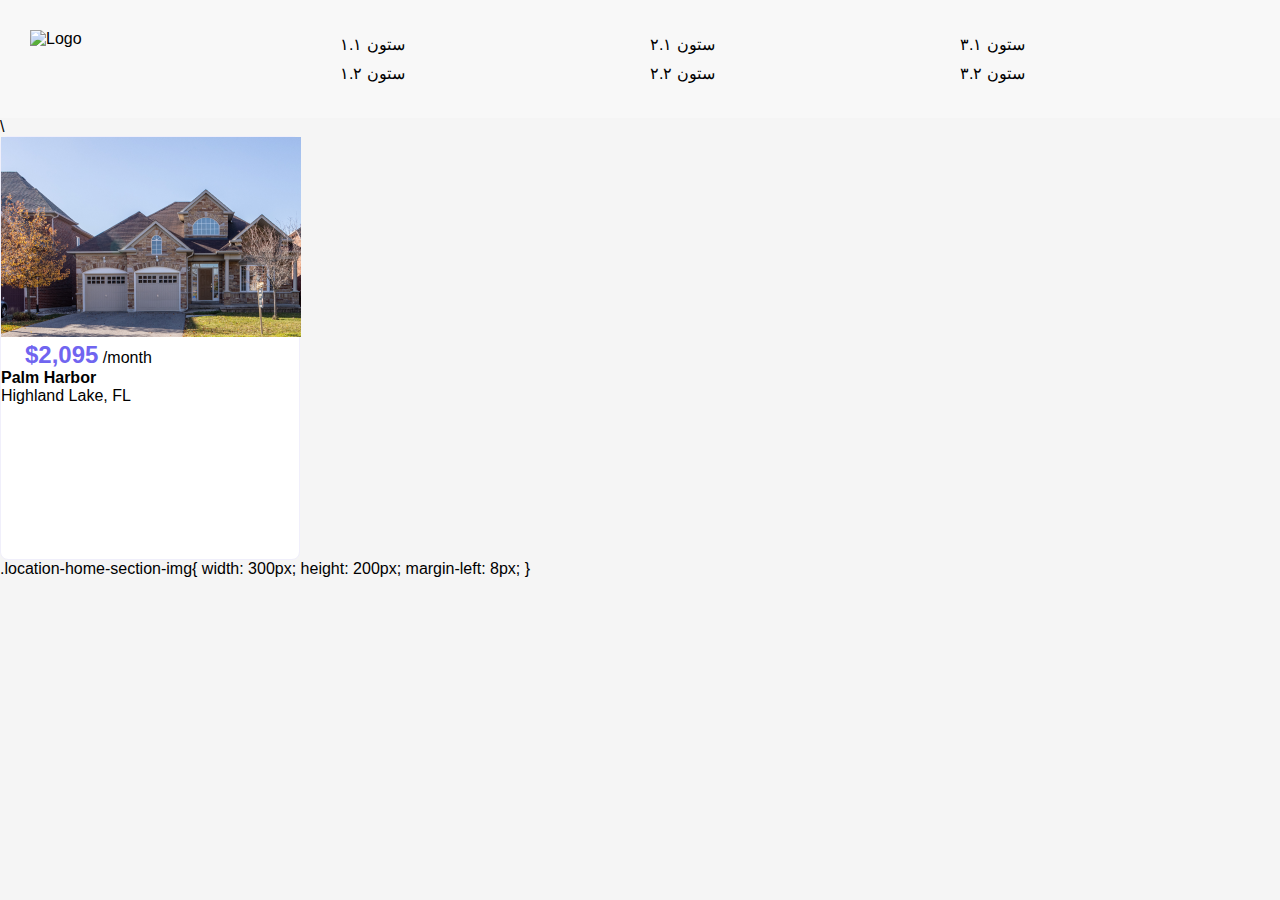
==== footer.html @ c903487c "creat mobile site without footer" ====
<!DOCTYPE html>
<html lang="en">
  <head>
    <meta charset="UTF-8" />
    <meta name="viewport" content="width=device-width, initial-scale=1.0" />
    <title>Document</title>
    <link rel="stylesheet" href="./assest/css/style.css" />
    <style>
        footer {
  background-color: #f8f8f8;
  padding: 20px;
}

.footer-container {
  display: flex;
  flex-wrap: wrap;
  justify-content: space-between;
}

.footer-column {
  flex: 1;
  padding: 10px;
}

.logo-column {
  flex: 1;
}

.sub-column {
  padding: 5px 0;
}

/* برای نمایش دسکتاپ */
@media (min-width: 768px) {
  .footer-column {
    display: flex;
    flex-direction: column;
  }
  .sub-column {
    flex: 1;
  }
}

/* برای نمایش موبایل */
@media (max-width: 768px) {
  .footer-container {
    display: grid;
    grid-template-columns: repeat(3, 1fr);
    grid-gap: 10px;
  }

  .footer-column {
    grid-column: span 1;
  }
}

    </style>
  </head>
  <body>
    <!-- <footer>
      <div class="footer-section">
        <div class="logo">
          <img src="./assest/img/logo-mobile.png" alt="logo" />
          <p class="text-logo">Estatery</p>
        </div>
        <div class="detail-about-home">
          <div class="sell-buy-home-section">
            <div>21</div>
            <div>21</div>
          </div>
          <div>
            <div>22</div>
            <div>22</div>
          </div>
          <div>
            <div>22</div>
            <div>22</div>
          </div>
        </div>
      </div>
      <div class="last-of-part-footer">
        <p>©2021 Estatery. All rights reserved</p>
        <div class="social-media">
          <img class="social-media-logo" src="./assest/img/facebook.png" alt="facebook" />
          <img class="social-media-logo" src="./assest/img/instagram 1.png" alt="instagram" />
          <img class="social-media-logo" src="./assest/img/twitter 1.png" alt="twitter" />
          <img class="social-media-logo"
            src="./assest/img/linkedin 1.png"
            alt=linkedin"
          />
        </div>
      </div>
    </footer> -->
    <footer>
        <div class="footer-container">
          <div class="footer-column logo-column">
            <img src="logo.png" alt="Logo" />
          </div>
          <div class="footer-column">
            <div class="sub-column">ستون ۱.۱</div>
            <div class="sub-column">ستون ۱.۲</div>
          </div>
          <div class="footer-column">
            <div class="sub-column">ستون ۲.۱</div>
            <div class="sub-column">ستون ۲.۲</div>
          </div>
          <div class="footer-column">
            <div class="sub-column">ستون ۳.۱</div>
            <div class="sub-column">ستون ۳.۲</div>
          </div>
        </div>
      </footer>
      

</body>
</html>
\




<div class="box-search-location">
  <span>
    <span>Location</span>
    <span>Barcelona, Spain</span>
  </span>
  <span>|</span>
  <span>
    <span>When</span>
    <span>Select Move-in Date <img src="./assest/img/calender.png" alt=""></span>
  </span>
</div>



<div class="location-home-section">
  <img class="location-home-section-img" src="./assest/img/rent-home-1.png" alt="" />
  <div class="detail-home">
    <span class="price">
      <span>$2,095</span>
      <span>/month</span>
    </span>
    <h4>Palm Harbor</h4>
    <p>Highland Lake, FL</p>
    <div>
      <span> </span>
    </div>
  </div>
</div>

.location-home-section-img{
  width: 300px;
  height: 200px;
  margin-left: 8px;
}
---- assest/css/style.css ----
*, *::after, *::before {
    padding: 0;
    margin: 0;
    list-style: none;
    box-sizing: border-box;
}

:root {
    --color-main:rgba(112, 101, 240, 1);
    --color-text:rgba(0, 9, 41, 1);
    --color-content: rgba(255, 255, 255, 0.4);
    --color-body: #F5F5F5;
    --color-text-btn: rgba(255, 255, 255, 1);
    --color-border: 2px solid rgba(224, 222, 247, 1);
    --color-search: #6C727F;
    --color-line: rgba(224, 222, 247, 1);
    --color-new-home: rgba(16, 10, 85, 1);
    --color-main-content: rgba(247, 247, 253, 1);
    --border-div: 1.5px solid rgba(240, 239, 251, 1);


}

html {
    font-size: 100%;
}

body {
    background-color: var(--color-body);
    font-family: "PlusJakartaSans", sans-serif;    /* overflow-x: hidden; */
    
}


.logo {
    display: flex;
    flex-direction: row;
    align-items: center;
    padding: 1.6rem;
    gap:4px;
    
}

.text-logo {
    font-size: 1.25rem;
    font-weight: 700;
    color: var(--color-text);
}

.header-mobile {
    display: flex;
    justify-content: space-between;
    align-items: center;
    backdrop-filter: blur(80px);
    background: var(--color-content);
}


.line {
    width: 18px;
    height: 3px;
    background-color: var(--color-text);
    margin: 8px 0;
    margin-right: 24px;
}

/* header in desktop */

.header {
    display: none;
}
.login {
    display: flex;
    gap: 10px;
    flex-direction: row-reverse;
}

.btn-primary {
    width: 106px;
    height: 48px;
    background-color: var(--color-main);
    color: var(--color-text-btn);
    border-radius: 8px;
    border: none;
    font-weight: 700;
    font-size: 1rem;
    margin-right: 70px;
}
.btn-secend {
    width: 92px;
    font-weight: 700;
    font-size: 1rem;
    line-height: 24px;
    height: 48px;
    border: var(--color-border);
    border-radius: 8px;
}
.nav-list {
    display: flex;
    flex-direction: row;
    gap: 48px;    
}
.nav-list li>a {
    text-decoration: none;
    color: var(--color-text);
    font-size: 1rem;
}

.nav-list_children span {
    margin-right: 8px;
}


.main-image {
    display: none;
}
@media screen and (min-width: 768px) {
    .hamburger-line {
        display: none;
    }
   
    .header {
        display: flex;
        flex-direction: row-reverse;
        justify-content: space-between;
        align-items: center;
        gap: 182px;
        flex-wrap: nowrap;
        margin-left: 240px;
        backdrop-filter: blur(80px);
        flex-shrink: 0;
    
   }
   .main-image {
    display: block;
    width: 704px;
    height: 850px;
   }
}

/* main-content in mobile */

.main-content {
    display: flex;
    align-items: center;
    gap: 32px;
    flex-direction: column;
    /* justify-content: center; */
    padding-left: 16px;
    padding-right: 16px;
}

.main-content__heading {
    font-size: 2.5rem;
    text-align: center;
    color: var(--color-text);
    margin-top: 48px;
}

.main-content__text {
    font-size: 1.25rem;
    color: var(--color-text);
    line-height: 32px;
    text-align: center;
}

.box-searching {
    display: none ;
}

@media screen and (min-width:768px) {
    .main-box-header {
        display: flex;
        flex-direction: row-reverse;
        margin-left: 160px;
    }
    
    .main-content {
        display: flex;
        gap: 32px;
        flex-direction: column;
    }
    .main-content__heading {
          font-size: 4rem;
        width: 544px;
        height: 210px;
        text-align: left;
        margin-top: 72px;
    }
    .model-box {
        display: flex;
        flex-direction: column-reverse;
        position: absolute;

        

    }
    .box-searching {
        margin-bottom: 56px;
    }

}
/* box-search */

.box{    
    display: flex;
    flex-direction: column;
    align-items: center ;
    justify-content: center;
    width: 327px;
  }
  .model-box {
    display: flex;
    justify-content: center;
    align-items: center;
    flex-direction: column;
    /* margin-left: 60px; */

  }
  .box-model {
      display: flex;
      flex-direction: row;
      justify-content: center;
      margin: 48px 0 0 0;
      border-top-left-radius: 8px;
      border-bottom-right-radius: 8px;
      border-bottom: 3px solid var(--color-content);
      /* width: 375px; */

  }

  
  .box-model button {
      background-color: var(--color-text-btn);
      border: none;
      outline: none;
      cursor: pointer;
      padding: 14px 40px;
      font-size: 18px;
    }
  
  
  .box-selector {
      border-radius: 0px 0px 8px 8px;
      background-color: var(--color-text-btn);
      width: 340px;
      height: 80px;
      padding: 14px;
      display: flex;
      justify-content: center;
      align-items: center;
  
  
  }
  
  .box-selector input {
      border: none;
      background: none;
      margin-top: 0;
      font-size: 16px;
      padding-left: 2px;
      color: var(--color-search);
  
  }
  
  .img-box-selector {
      background-color: var(--color-main);
      border-radius: 8px;
      width: 48px;
      height: 48px;
      display: flex;
      justify-content: center;
      align-items: center;
      padding: 14px 0;
  }
  
  
  .boxlinks:hover, .boxlinks:focus {
      color: var(--color-main);
      border-bottom: 3px solid var(--color-main);
  }
  
  .box-model button:first-child {
      border-bottom: 3px solid var(--color-main);
      /* color: var(--color-main); */

  } 
  
  
  .statistics {
      display: flex;
      margin: 48px 0;    
  }
  
  .statistics-line {
      width: 3px;
      height: 64px;
      border: 1px solid var(--color-line);
      margin-left: 24px;
      margin-right: 24px;
  }
  
  .statistics-detail span:first-child {
      font-size: 32px;
      font-weight: 700;
      color: var(--color-main);
      /* margin-right: 80px; */
      margin-right: 46px;
  }
  
  .statistics-rent {
      color: var(--color-search);
      font-size: 16px;
  } 
  
  .statistics-properties {
      margin-left: 27px;
  }
  
  .main {
      background-color: var(--color-text-btn);
      padding: 20px;
      
  }
  
  
  .main-box {
      border: 1.5px solid var(--color-line);
      background-color: var(--color-main-content);
      box-shadow: 0px 4px 200px 0px rgba(232, 249, 247, 0.2);
      /* margin: 48px 24px; */
      border-radius: 8px;
      margin-bottom: 48px;
  }
  
  .main-text  {
      margin: 32px 19px 48px 32px;
  
  }
  .main-text h2{
      font-size: 32px;
      font-weight: 700;
      color: var(--color-new-home);
      margin-bottom: 1rem;
      margin-top: 2rem;
  }
  
  .main-text p{
      font-size: 16px;
      font-weight: 14px;
      color: var(--color-search);
      margin-bottom: 3rem;
  }
  
  
  .icon {
      width: 56px;
      height: 56px;
      margin-left: 2rem;
  }
  .box-img {
      overflow-x: hidden;
  }
  
  
  .box-img-home {
      height: 400px;
  
  }
  
  
  .main-detail {
      display: flex;
      gap: 24px;
      margin-bottom: 24px;
      
  }
  
  .rate-number {
      font-size: 1.5rem;
      font-weight: 700;
      line-height: 2.25rem;
      color: var(--color-text);
  }
  
  
  .rate-text {
      font-size: 0.6rem;
      font-weight: 400;
      text-align: center;
      line-height: 1.01rem;
      color: var(--color-search);
  }
  
  .box-search-location {
    display: none;
  }
  
  
  @media screen and (min-width:768px) {
    
    .main-content__text {
      text-align: left;  
      margin-top: 32px; 
     }
      .main-content__heading {
          font-size: 4rem;
          width: 544px;
          height: 210px;
          text-align: left;
          margin-top: 72px;
  
      }
      .statistics .statistics-detail{
        display: flex;
        flex-direction: column;
      }
      .box-search-location {
        width: 783px;
        height: 104px;
        position: relative;
        top: 702px;
        left: 160px;
        border-radius: 0px 8px 8px 8px;
        background: var(--color-body);
      }
    
  }
  
/* location part */

.location-home {
    height: 850px;
    display: flex;
    flex-direction: column;
}


.location-home__text {
    padding: 48px 24px;
    color: var(--color-text);
}

.location-home__text-heading {
    font-size: 2rem;
    line-height: 40px;
    font-weight: 700;
    margin-top: 48px;
    text-align: center;
}

.location-home__text-p {
    line-height: 25.6px;
    font-size: 16px;
    text-align: center;
    margin-top: 16px;
}

.location-home-sections {
    display: flex;
    overflow-x: auto;
    flex-direction: row;
    flex-wrap: nowrap;
    gap: 8px;
    border-radius: 8px;

}


.location-home-section {
    border-radius: 8px;
    border: var(--border-div);
    width: 300px;
    height: 424px;
    background-color: var(--color-text-btn);
    flex-shrink: 0;
    position: relative;
}

.popular-img {
    position: absolute;
    top: 11rem;
}

.price {
    margin: 16px  63px  4px 24px;
    position: relative;
    /* 8 top shod */
}

.month-price {
    color: var(--color-text)
}

.img-heart-border {
    display: flex;
    justify-content: center;
    align-items: center;
    width: 48px;
    height: 48px;
    position: absolute;
    left: 12rem;
    top: 4px;
    border-radius: 50%;
    border: 1.5px solid rgba(232, 230, 249, 1);
}

.img-heart {
    width: 24px;
    height: 24px;
  
}

.price span:first-child {
    font-size: 1.5rem;
    color: var(--color-main);
    font-weight: 800;
}

.price-title {
    font-size: 1.5rem;
    line-height: 36px;
    font-weight: 700;
    color: var(--color-text);
}

.price-text {
    color: var(--color-text);
    font-size: 1rem;
    font-weight: 400;
    line-height: 24px;
    margin-top: 8px;

}

.line-price {
    width: 252px;
    height: 0px;
    top: 356px;
    left: 32px;
    border: var(--border-div);
    margin: 16px 24px;
}
.icons-detail-home {
    margin: 16px 96px 32px 24px;
    display: flex;
    gap: 16px;
}

.icon-detail-home {
    width: 180px;
    display: flex;
    gap: 8px;
    height: 20px;
    
}
 .icon-detail-home span {
    font-size: 0.875rem;
    font-weight: 400;
    opacity: 70%;
    text-wrap: nowrap;
    color: var(--color-text);
 }

.icon-detail-home img {
    width: 20px;
    height: 20px;
}

.btn-browse {
    font-size: 1rem;
    align-items: center;
    line-height: 24px;
    background-color: var(--color-main);
    margin: 48px 24px;
    border: none;
    color: var(--color-text-btn);
    border-radius: 8px;
    padding: 16px 32px;
    text-wrap: nowrap;
    /* top: 716px;
    left: 24px;
    gap: 10px; */
}
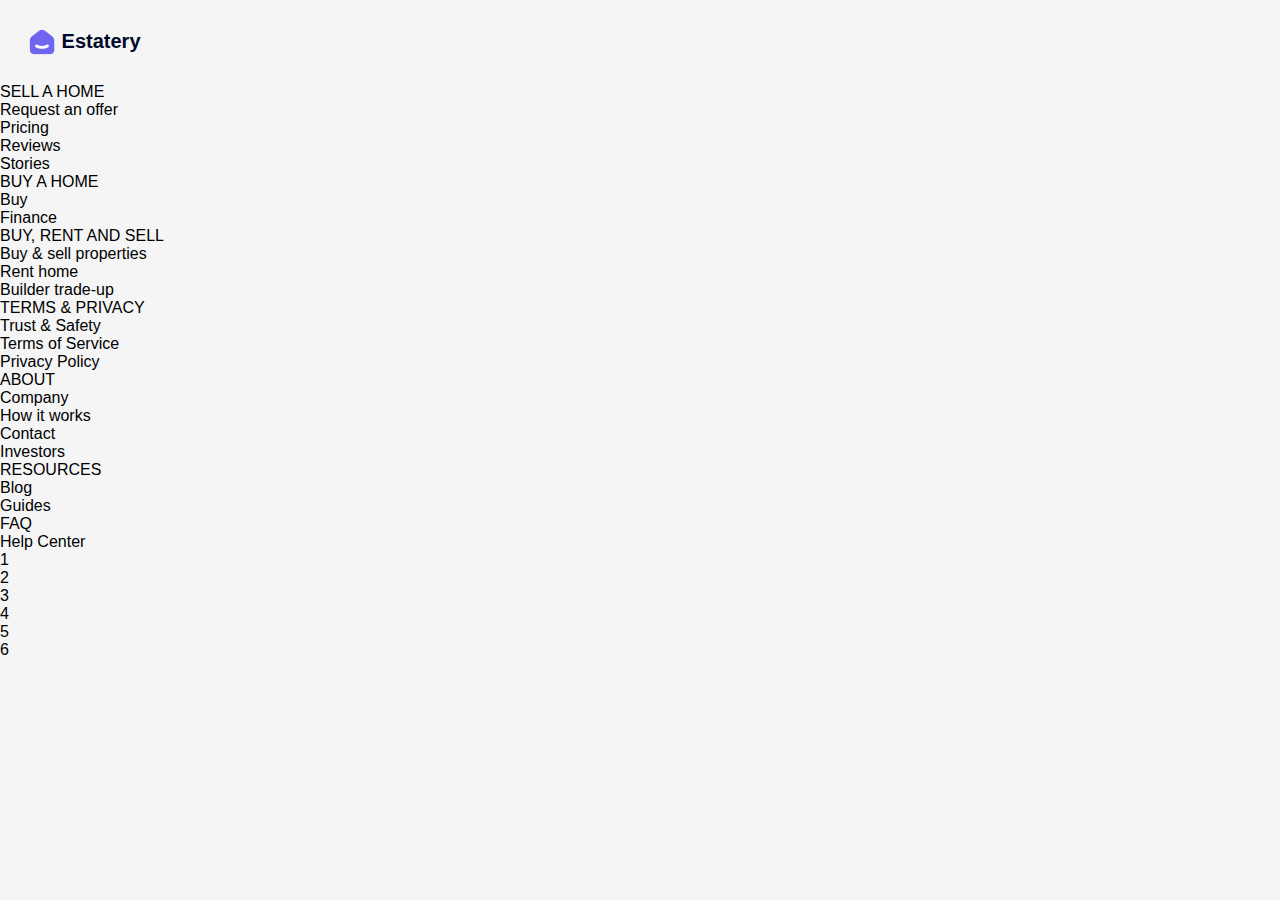
==== commit 06999a95: "creat Testimonials-contact" ====
--- a/footer.html
+++ b/footer.html
@@ -3,153 +3,70 @@
   <head>
     <meta charset="UTF-8" />
     <meta name="viewport" content="width=device-width, initial-scale=1.0" />
+    <link rel="stylesheet" href="./assest/css/style.css">
     <title>Document</title>
-    <link rel="stylesheet" href="./assest/css/style.css" />
-    <style>
-        footer {
-  background-color: #f8f8f8;
-  padding: 20px;
-}
-
-.footer-container {
-  display: flex;
-  flex-wrap: wrap;
-  justify-content: space-between;
-}
-
-.footer-column {
-  flex: 1;
-  padding: 10px;
-}
-
-.logo-column {
-  flex: 1;
-}
-
-.sub-column {
-  padding: 5px 0;
-}
-
-/* برای نمایش دسکتاپ */
-@media (min-width: 768px) {
-  .footer-column {
-    display: flex;
-    flex-direction: column;
-  }
-  .sub-column {
-    flex: 1;
-  }
-}
-
-/* برای نمایش موبایل */
-@media (max-width: 768px) {
-  .footer-container {
-    display: grid;
-    grid-template-columns: repeat(3, 1fr);
-    grid-gap: 10px;
-  }
-
-  .footer-column {
-    grid-column: span 1;
-  }
-}
-
-    </style>
   </head>
   <body>
-    <!-- <footer>
-      <div class="footer-section">
-        <div class="logo">
-          <img src="./assest/img/logo-mobile.png" alt="logo" />
-          <p class="text-logo">Estatery</p>
-        </div>
-        <div class="detail-about-home">
-          <div class="sell-buy-home-section">
-            <div>21</div>
-            <div>21</div>
+    <footer>
+      <div class="logo">
+        <img src="./assest/img/logo-mobile.png" alt="logo" />
+        <p class="text-logo">Estatery</p>
+      </div>
+    <div>
+        <div>
+            <p class="footer-item-title">SELL A HOME</p>
+            <ul class="footer-item-list">
+              <li>Request an offer</li>
+              <li>Pricing</li>
+              <li>Reviews</li>
+              <li>Stories</li>
+            </ul>
+            <p class="footer-item-title">BUY A HOME</p>
+            <ul class="footer-item-list">
+              <li>Buy</li>
+              <li>Finance</li>
+            </ul>
+            <p class="footer-item-title">BUY, RENT AND SELL</p>
+            <ul class="footer-item-list">
+              <li>Buy & sell properties</li>
+              <li>Rent home</li>
+              <li>Builder trade-up</li>
+            </ul>
           </div>
           <div>
-            <div>22</div>
-            <div>22</div>
+            <p class="footer-item-title">TERMS & PRIVACY</p>
+            <ul class="footer-item-list">
+              <li>Trust & Safety</li>
+              <li>Terms of Service</li>
+              <li>Privacy Policy</li>
+            </ul>
+    
+            <p class="footer-item-title">ABOUT</p>
+            <ul class="footer-item-list">
+              <li>Company</li>
+              <li>How it works</li>
+              <li>Contact</li>
+              <li>Investors</li>
+            </ul>
+         
+            <p class="footer-item-title">RESOURCES</p>
+            <ul class="footer-item-list">
+              <li>Blog</li>
+              <li>Guides</li>
+              <li>FAQ</li>
+              <li>Help Center</li>
+            </ul>
+    
           </div>
-          <div>
-            <div>22</div>
-            <div>22</div>
-          </div>
-        </div>
-      </div>
-      <div class="last-of-part-footer">
-        <p>©2021 Estatery. All rights reserved</p>
-        <div class="social-media">
-          <img class="social-media-logo" src="./assest/img/facebook.png" alt="facebook" />
-          <img class="social-media-logo" src="./assest/img/instagram 1.png" alt="instagram" />
-          <img class="social-media-logo" src="./assest/img/twitter 1.png" alt="twitter" />
-          <img class="social-media-logo"
-            src="./assest/img/linkedin 1.png"
-            alt=linkedin"
-          />
-        </div>
-      </div>
-    </footer> -->
-    <footer>
-        <div class="footer-container">
-          <div class="footer-column logo-column">
-            <img src="logo.png" alt="Logo" />
-          </div>
-          <div class="footer-column">
-            <div class="sub-column">ستون ۱.۱</div>
-            <div class="sub-column">ستون ۱.۲</div>
-          </div>
-          <div class="footer-column">
-            <div class="sub-column">ستون ۲.۱</div>
-            <div class="sub-column">ستون ۲.۲</div>
-          </div>
-          <div class="footer-column">
-            <div class="sub-column">ستون ۳.۱</div>
-            <div class="sub-column">ستون ۳.۲</div>
-          </div>
-        </div>
-      </footer>
-      
-
-</body>
+    </div>
+    </footer>
+  </body>
 </html>
-\
 
 
-
-
-<div class="box-search-location">
-  <span>
-    <span>Location</span>
-    <span>Barcelona, Spain</span>
-  </span>
-  <span>|</span>
-  <span>
-    <span>When</span>
-    <span>Select Move-in Date <img src="./assest/img/calender.png" alt=""></span>
-  </span>
-</div>
-
-
-
-<div class="location-home-section">
-  <img class="location-home-section-img" src="./assest/img/rent-home-1.png" alt="" />
-  <div class="detail-home">
-    <span class="price">
-      <span>$2,095</span>
-      <span>/month</span>
-    </span>
-    <h4>Palm Harbor</h4>
-    <p>Highland Lake, FL</p>
-    <div>
-      <span> </span>
-    </div>
-  </div>
-</div>
-
-.location-home-section-img{
-  width: 300px;
-  height: 200px;
-  margin-left: 8px;
-}
+<div>1</div>
+<div>2</div>
+<div>3</div>
+<div>4</div>
+<div>5</div>
+<div>6</div>--- a/assest/css/style.css
+++ b/assest/css/style.css
@@ -583,6 +583,51 @@
     gap: 10px; */
 }
 
-
-
-
+.Testimonials h3{
+    font-size: 2rem;
+    text-align: center;
+    font-weight: 700;
+    line-height: 40px;
+    color: var(--color-text);
+}
+.Testimonials p {
+    font-size: 1rem;
+    font-weight: 400;
+    color: rgba(0, 9, 41, 1);
+    margin: 16px 24px 48px 24px;
+    text-align: center;
+}
+.Testimonials-content {
+    display: flex;
+    flex-direction: column;
+    gap: 32px;
+    text-align: center;
+}
+
+.Testimonials-content_text {
+    font-size: 1.25rem;
+    line-height: 32px;
+    font-weight: 400;
+    text-align: center;    
+}
+
+
+.author {
+    color: rgba(0, 9, 41, 1);
+    font-size: 1rem;
+    font-weight: 700;
+    margin-bottom: 48px;
+}
+
+
+.author span{
+    color: #6C727F;
+}
+
+
+.Testimonials-contant {
+    display: flex;
+    align-items: center;
+    justify-content: center;
+}
+
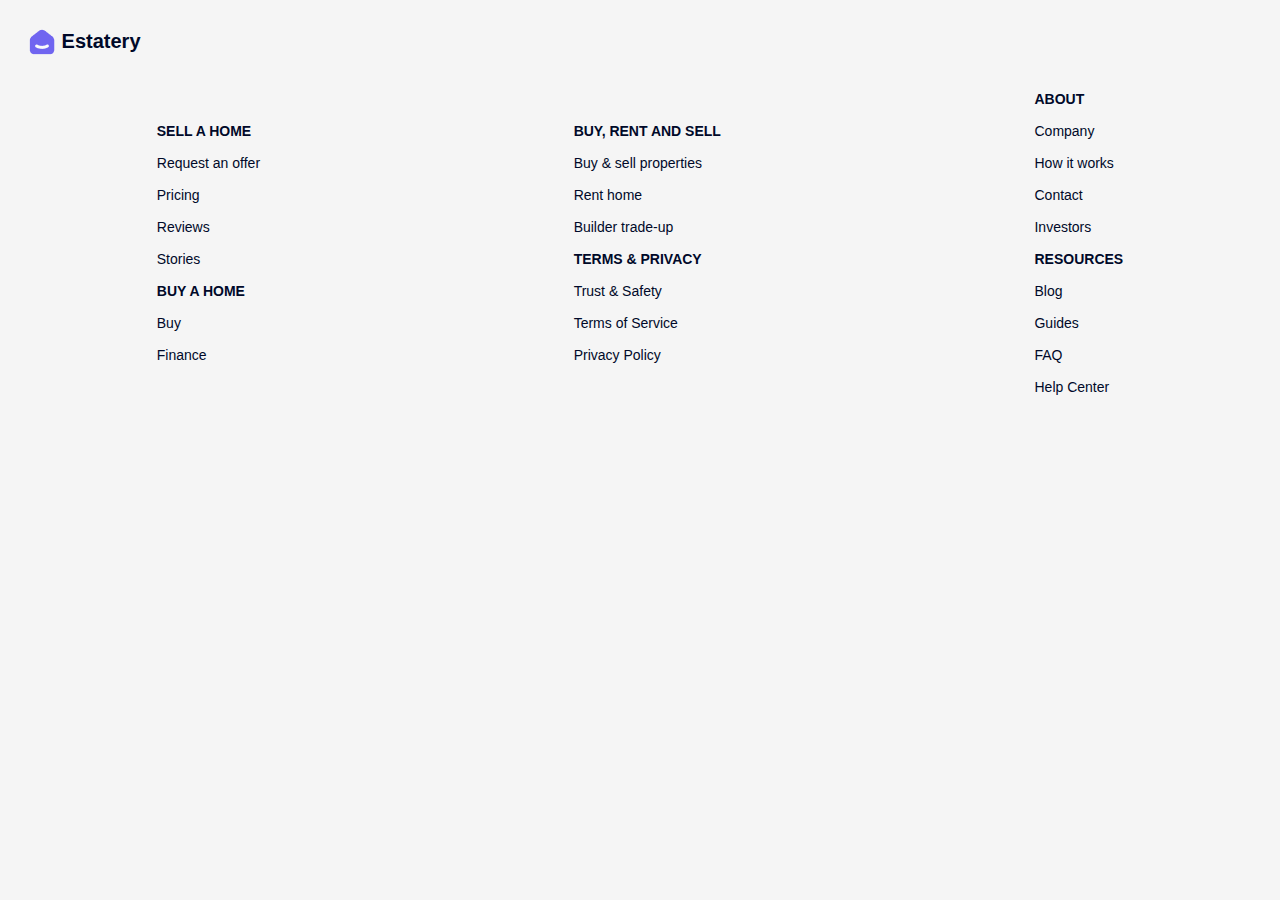
==== commit f2b711a3: "creat Testimonials-contact" ====
--- a/footer.html
+++ b/footer.html
@@ -3,8 +3,8 @@
   <head>
     <meta charset="UTF-8" />
     <meta name="viewport" content="width=device-width, initial-scale=1.0" />
-    <link rel="stylesheet" href="./assest/css/style.css">
     <title>Document</title>
+    <link rel="stylesheet" href="./assest/css/style.css" />
   </head>
   <body>
     <footer>
@@ -12,61 +12,46 @@
         <img src="./assest/img/logo-mobile.png" alt="logo" />
         <p class="text-logo">Estatery</p>
       </div>
-    <div>
-        <div>
-            <p class="footer-item-title">SELL A HOME</p>
-            <ul class="footer-item-list">
-              <li>Request an offer</li>
-              <li>Pricing</li>
-              <li>Reviews</li>
-              <li>Stories</li>
-            </ul>
-            <p class="footer-item-title">BUY A HOME</p>
-            <ul class="footer-item-list">
-              <li>Buy</li>
-              <li>Finance</li>
-            </ul>
-            <p class="footer-item-title">BUY, RENT AND SELL</p>
-            <ul class="footer-item-list">
-              <li>Buy & sell properties</li>
-              <li>Rent home</li>
-              <li>Builder trade-up</li>
-            </ul>
-          </div>
-          <div>
-            <p class="footer-item-title">TERMS & PRIVACY</p>
-            <ul class="footer-item-list">
-              <li>Trust & Safety</li>
-              <li>Terms of Service</li>
-              <li>Privacy Policy</li>
-            </ul>
-    
-            <p class="footer-item-title">ABOUT</p>
-            <ul class="footer-item-list">
-              <li>Company</li>
-              <li>How it works</li>
-              <li>Contact</li>
-              <li>Investors</li>
-            </ul>
-         
-            <p class="footer-item-title">RESOURCES</p>
-            <ul class="footer-item-list">
-              <li>Blog</li>
-              <li>Guides</li>
-              <li>FAQ</li>
-              <li>Help Center</li>
-            </ul>
-    
-          </div>
-    </div>
+      <div class="flex-main-footer" >
+        <div class="flex-footer-web">
+          <ul class="footer-item-list">
+            <li class="footer-item-title">SELL A HOME</li>
+            <li>Request an offer</li>
+            <li>Pricing</li>
+            <li>Reviews</li>
+            <li>Stories</li>
+            <li class="footer-item-title">BUY A HOME</li>
+            <li>Buy</li>
+            <li>Finance</li>
+          </ul>
+        </div>
+        <div class="flex-footer-web">
+          <ul class="footer-item-list">
+            <li class="footer-item-title">BUY, RENT AND SELL</li>
+            <li>Buy & sell properties</li>
+            <li>Rent home</li>
+            <li>Builder trade-up</li>
+            <li class="footer-item-title">TERMS & PRIVACY</li>
+            <li>Trust & Safety</li>
+            <li>Terms of Service</li>
+            <li>Privacy Policy</li>
+          </ul>
+        </div>
+        <div class="flex-footer-web">
+          <ul class="footer-item-list">
+            <li class="footer-item-title">ABOUT</li>
+            <li>Company</li>
+            <li>How it works</li>
+            <li>Contact</li>
+            <li>Investors</li>
+            <li class="footer-item-title">RESOURCES</li>
+            <li>Blog</li>
+            <li>Guides</li>
+            <li>FAQ</li>
+            <li>Help Center</li>
+          </ul>
+        </div>
+      </div>
     </footer>
   </body>
 </html>
-
-
-<div>1</div>
-<div>2</div>
-<div>3</div>
-<div>4</div>
-<div>5</div>
-<div>6</div>--- a/assest/css/style.css
+++ b/assest/css/style.css
@@ -16,9 +16,7 @@
     --color-line: rgba(224, 222, 247, 1);
     --color-new-home: rgba(16, 10, 85, 1);
     --color-main-content: rgba(247, 247, 253, 1);
-    --border-div: 1.5px solid rgba(240, 239, 251, 1);
-
-
+    --border-div: 1px solid rgba(240, 239, 251, 1);
 }
 
 html {
@@ -27,8 +25,14 @@
 
 body {
     background-color: var(--color-body);
-    font-family: "PlusJakartaSans", sans-serif;    /* overflow-x: hidden; */
-    
+    font-family: "PlusJakartaSans", sans-serif;    /* overflow-x: hidden; */  
+}
+
+.container {
+    width: 100%;
+    max-width: 1440px;
+    margin: 0 auto;
+
 }
 
 
@@ -38,7 +42,6 @@
     align-items: center;
     padding: 1.6rem;
     gap:4px;
-    
 }
 
 .text-logo {
@@ -51,7 +54,7 @@
     display: flex;
     justify-content: space-between;
     align-items: center;
-    backdrop-filter: blur(80px);
+    /* backdrop-filter: blur(80px); */
     background: var(--color-content);
 }
 
@@ -73,6 +76,7 @@
     display: flex;
     gap: 10px;
     flex-direction: row-reverse;
+    margin-left: auto;
 }
 
 .btn-primary {
@@ -114,29 +118,7 @@
 .main-image {
     display: none;
 }
-@media screen and (min-width: 768px) {
-    .hamburger-line {
-        display: none;
-    }
-   
-    .header {
-        display: flex;
-        flex-direction: row-reverse;
-        justify-content: space-between;
-        align-items: center;
-        gap: 182px;
-        flex-wrap: nowrap;
-        margin-left: 240px;
-        backdrop-filter: blur(80px);
-        flex-shrink: 0;
-    
-   }
-   .main-image {
-    display: block;
-    width: 704px;
-    height: 850px;
-   }
-}
+
 
 /* main-content in mobile */
 
@@ -168,38 +150,6 @@
     display: none ;
 }
 
-@media screen and (min-width:768px) {
-    .main-box-header {
-        display: flex;
-        flex-direction: row-reverse;
-        margin-left: 160px;
-    }
-    
-    .main-content {
-        display: flex;
-        gap: 32px;
-        flex-direction: column;
-    }
-    .main-content__heading {
-          font-size: 4rem;
-        width: 544px;
-        height: 210px;
-        text-align: left;
-        margin-top: 72px;
-    }
-    .model-box {
-        display: flex;
-        flex-direction: column-reverse;
-        position: absolute;
-
-        
-
-    }
-    .box-searching {
-        margin-bottom: 56px;
-    }
-
-}
 /* box-search */
 
 .box{    
@@ -241,16 +191,39 @@
   
   
   .box-selector {
-      border-radius: 0px 0px 8px 8px;
+      /* border-radius: 0px 0px 8px 8px;
       background-color: var(--color-text-btn);
-      width: 340px;
+      width: 66%;
       height: 80px;
       padding: 14px;
       display: flex;
       justify-content: center;
       align-items: center;
-  
-  
+      margin-left: 25rem; */
+      border-radius: 0px 0px 8px 8px;
+      background-color: var(--color-text-btn);
+      width: 99%;
+      padding: 14px 49px;
+      display: flex;
+      align-items: center;
+  }
+
+  .search-location {
+    /* width: 783px;
+    height: 104px;
+    position: relative;
+    top: 702px;
+    left: 160px; */
+    border-radius: 0px 8px 8px 8px;
+    background: var(--color-body);
+    display: flex;
+    justify-content: space-between;
+    flex-direction: row;
+  }
+
+
+  .box-search-find-home {
+    display: none;
   }
   
   .box-selector input {
@@ -347,7 +320,7 @@
   
   .main-text p{
       font-size: 16px;
-      font-weight: 14px;
+      font-weight: 400;
       color: var(--color-search);
       margin-bottom: 3rem;
   }
@@ -360,20 +333,28 @@
   }
   .box-img {
       overflow-x: hidden;
-  }
+      display: flex;
+    
+    }
   
   
   .box-img-home {
       height: 400px;
-  
   }
   
   
   .main-detail {
       display: flex;
-      gap: 24px;
-      margin-bottom: 24px;
-      
+      align-items: baseline; 
+      display: flex;
+      flex-direction: column;
+      /* gap: 32px; */
+      margin-left: 38px; 
+  }
+  
+  .main-box-detail {
+    display: flex;
+    flex-direction: column;
   }
   
   .rate-number {
@@ -383,7 +364,10 @@
       color: var(--color-text);
   }
   
-  
+  .rate-number {
+    margin-bottom: 4px;
+    margin-top: 16px;
+  }
   .rate-text {
       font-size: 0.6rem;
       font-weight: 400;
@@ -391,48 +375,28 @@
       line-height: 1.01rem;
       color: var(--color-search);
   }
-  
-  .box-search-location {
-    display: none;
-  }
-  
-  
-  @media screen and (min-width:768px) {
-    
-    .main-content__text {
-      text-align: left;  
-      margin-top: 32px; 
-     }
-      .main-content__heading {
-          font-size: 4rem;
-          width: 544px;
-          height: 210px;
-          text-align: left;
-          margin-top: 72px;
-  
-      }
-      .statistics .statistics-detail{
-        display: flex;
-        flex-direction: column;
-      }
-      .box-search-location {
-        width: 783px;
-        height: 104px;
-        position: relative;
-        top: 702px;
-        left: 160px;
-        border-radius: 0px 8px 8px 8px;
-        background: var(--color-body);
-      }
-    
-  }
+
+
+  
+
   
 /* location part */
 
 .location-home {
-    height: 850px;
+    /* height: 850px; */
     display: flex;
     flex-direction: column;
+    background-color: #FFFFFF;
+    box-shadow: 0px 4px 200px 0px #E8F9F733;
+    /* margin-bottom: 48px;   */
+    /* ! for add space */
+}
+
+.location-home__text-wrapper {
+    display: flex;
+   flex-direction: column;
+   align-items: center;
+  
 }
 
 
@@ -463,13 +427,14 @@
     flex-wrap: nowrap;
     gap: 8px;
     border-radius: 8px;
-
+    
 }
 
 
 .location-home-section {
     border-radius: 8px;
     border: var(--border-div);
+    overflow: hidden;
     width: 300px;
     height: 424px;
     background-color: var(--color-text-btn);
@@ -477,6 +442,15 @@
     position: relative;
 }
 
+.location-home-section-img {
+    border-top-left-radius: 8px;
+    border-top-right-radius: 8px;
+    width: 300px;
+    height: 199px;
+    object-fit: cover; 
+}
+
+
 .popular-img {
     position: absolute;
     top: 11rem;
@@ -500,7 +474,7 @@
     height: 48px;
     position: absolute;
     left: 12rem;
-    top: 4px;
+    bottom: 4rem;
     border-radius: 50%;
     border: 1.5px solid rgba(232, 230, 249, 1);
 }
@@ -519,6 +493,7 @@
 
 .price-title {
     font-size: 1.5rem;
+    text-wrap: nowrap;
     line-height: 36px;
     font-weight: 700;
     color: var(--color-text);
@@ -530,6 +505,8 @@
     font-weight: 400;
     line-height: 24px;
     margin-top: 8px;
+    text-wrap: nowrap;
+
 
 }
 
@@ -575,40 +552,51 @@
     margin: 48px 24px;
     border: none;
     color: var(--color-text-btn);
+    cursor: pointer;
     border-radius: 8px;
     padding: 16px 32px;
     text-wrap: nowrap;
+    margin: 48px 5px;
     /* top: 716px;
     left: 24px;
     gap: 10px; */
 }
 
-.Testimonials h3{
+.testimonials {
+    display: flex;
+    flex-direction: column;
+    justify-content: center;
+    align-items: center;
+}
+
+.testimonials h3{
     font-size: 2rem;
     text-align: center;
     font-weight: 700;
     line-height: 40px;
-    color: var(--color-text);
-}
-.Testimonials p {
+    color: rgba(0, 9, 41, 1);
+}
+.testimonials-text {
     font-size: 1rem;
     font-weight: 400;
     color: rgba(0, 9, 41, 1);
     margin: 16px 24px 48px 24px;
     text-align: center;
 }
-.Testimonials-content {
+.testimonials-content {
     display: flex;
     flex-direction: column;
     gap: 32px;
     text-align: center;
 }
 
-.Testimonials-content_text {
+.testimonials-content_text {
     font-size: 1.25rem;
     line-height: 32px;
     font-weight: 400;
     text-align: center;    
+    color:#000929;
+    
 }
 
 
@@ -625,9 +613,525 @@
 }
 
 
-.Testimonials-contant {
+.testimonials-contant {
     display: flex;
     align-items: center;
     justify-content: center;
 }
 
+
+.email-spam {
+    background-color: rgba(0, 9, 41, 1);
+    display: flex;
+    flex-direction: column;
+    gap: 8px;
+    text-align: center;
+    justify-content: center;
+    align-items: center;
+}
+
+
+.email-spam__text-h4{
+    color: var(--color-main);
+    margin-bottom: 8px;
+    margin-top: 48px;
+    font-weight: 700;
+    font-size: 1.5rem;
+}
+
+
+.email-spam__text-h3{
+    color: var(--color-text-btn);
+    margin-bottom: 16px;
+    margin-top: 8px;
+    font-size: 2rem;
+    font-weight: 700;
+
+    
+}
+
+.email-spam__text-p {
+    color: rgba(211, 213, 218, 1);
+    font-size: 1rem;
+    font-weight: 400;
+    margin-bottom: 48px;
+    margin-left: 24px;
+    text-align: center;
+    margin-right: 24px;
+}
+
+
+.communication-with-landlord-section {
+    display: flex;
+    flex-direction: column;
+    justify-content: center;
+    /* align-items: center; */
+    margin-bottom: 24px;
+    gap: 10px;
+    outline: none;
+    border: none;
+
+}
+
+
+.communication-email {
+    width: 327px;
+    /* width: 100%; */
+    height: 56px;
+    border-radius: 8px;
+    font-family: "PlusJakartaSans", sans-serif;   
+    font-size: 1.125rem;
+    font-weight: 400;
+    line-height: 26.1px;
+}
+
+
+
+.send-communication-email {
+    width: 327px;
+    height: 48px;
+    padding: 12px 40px 12px 40px;
+    border-radius: 8px;
+    gap: 10px;
+    background: rgba(112, 101, 240, 1);
+    color: var(--color-text-btn);
+    box-shadow: 0px 0px 30px 0px rgba(117, 112, 255, 0.08);
+    border: none;
+}
+
+.communication-email::placeholder {
+    padding-left: 10px;
+    font-size: 1.125rem;
+}
+
+.statistics-text {
+    color: rgba(211, 213, 218, 1);
+    /* font-size: 0.875rem; */
+    margin-bottom: 48px;
+    font-size: 14px;
+    text-align: center;
+    
+}
+
+.statistics-text span {
+    font-weight: 700;
+    /* 400 bood ama result is false */
+    line-height: 19.6px;
+}
+
+
+
+/* !footer */
+
+
+
+
+.footer-items {
+    display: flex;
+    flex-direction: row;
+    margin-left: 24px;
+    margin-right: 16px;
+    margin-top: 48px;
+}
+
+
+.footer-item {
+    display: flex;
+    flex-direction: column;
+    gap: 32px;
+}
+
+
+.footer-item-title {
+    font-weight: 700;
+    font-size: 0.875rem;
+}
+.footer-item-list {
+    text-wrap: nowrap;
+    opacity: 0.7px;
+    font-size: 0.875rem;
+    font-weight: 400;
+    line-height: 32px;
+    color: var(--color-text);
+}
+
+
+/* 
+.footer-item-secend {
+    margin-right: 24px;
+    margin-left: 16px;
+} */
+
+.flex-footer {
+    display: flex;
+    gap: 32px;
+    flex-direction: row;
+    margin-left: 24px;
+}
+.flex-main-footer {
+    display: flex;
+    justify-content: space-around;
+    align-items: center;
+}
+
+
+hr {
+    width: 100%;
+    border: 1px solid rgba(232, 230, 249, 1);
+    margin-top: 48px;
+    margin-bottom: 32px;
+}
+
+.social-and-copyright {
+    text-align: center;
+    color: rgba(0, 9, 41, 50%); 
+}
+.img-socail-box {
+    display: flex;
+    justify-content: center;
+    gap: 40px;
+    align-items: center;
+}
+.img-socail {
+    color: rgba(0, 9, 41, 1); 
+    opacity: 20%;
+    margin-top: 24px;
+}
+.copyright {
+    font-size: 1rem;
+    font-weight: 400;
+    line-height: 25.6px;
+
+}
+
+.box-img-home-desktop {
+    display: none;
+}
+
+.main-img-home {
+    display: none;
+}
+
+.logo-footer {
+    margin: 52px 200px 52px 24px;
+}
+
+.flex-main-footer {
+    display: none;
+}
+
+
+@media screen and (min-width: 768px) {
+    .container {
+        margin: 0 auto;
+    }
+
+    .hamburger-line {
+        display: none;
+    }
+    .header {
+       display: flex;
+      flex-direction: row-reverse;
+      justify-content: space-between;
+     align-items: center;
+     gap: 182px;
+     flex-wrap: nowrap;
+     margin-left: 240px;
+     backdrop-filter: blur(80px);
+     flex-shrink: 0;
+   }
+   .main-box-header {
+    display: flex;
+    flex-direction: row-reverse;
+    gap: 16px;
+}
+   .main-image {
+    display: block;
+    width: 704px;
+    height: 850px;
+   }
+   .box {
+    align-items: flex-start;
+   }
+   .model-box {
+    display: flex;
+    flex-direction: column-reverse;
+    position: absolute;
+   }   
+   .search-location {
+    display: none;
+   } 
+
+   .box-search-find-home {
+    display: flex;
+    flex-direction: row;
+    justify-content: space-between;
+    align-items: center;
+    gap: 40px;
+    width: 90%;
+    height: 136px;
+    text-wrap: nowrap;
+    position: absolute;
+    left: 5%;
+    right: 5%;
+    max-width: 1200px;
+    
+}
+.box-selector {
+    position: relative;
+    border-radius: 0 8px 8px 0;
+    padding: 34px;
+    background: #F5F5F5;
+    width: 783px;
+    border: 1px solid #FFFFFF;
+    background-color: #FFFFFF;
+}
+   .box-search-find-home div {
+    display: flex;
+    align-items: center;
+  }
+
+   .location, .when-time {
+    display: flex;
+    flex-direction: column;
+    gap: 4px;
+   }
+
+   .location p, .when-time p{
+    font-size: 1rem;
+    font-weight: 400;
+    color: #001619B2;
+    font-family: "PlusJakartaSans", sans-serif;    /* overflow-x: hidden; */
+
+   }
+
+   .location span, .when-time span{
+    font-family: Plus Jakarta Sans;
+    font-size: 1.125rem;
+    font-weight: 700;
+    line-height: 26.1px;
+    text-align: left;
+    color: #000929;
+    font-family: "PlusJakartaSans", sans-serif;    /* overflow-x: hidden; */
+
+   }
+   span.select-date {
+    display: flex;
+    gap: 16px;
+    align-items: center;
+}
+.select-date img{
+    width: 16px;
+    height: 16px;
+}
+    .main-content__text {
+      text-align: left;  
+      margin-top: 32px;
+ 
+     }
+      .main-content__heading {
+          font-size: 4rem;
+          text-align: left;
+          margin-top: 72px;
+          width: 517px;
+      }
+      .main-box-detail {
+        flex-direction: row;
+      }
+    .main-text h2 {
+        font-size: 2.5rem;
+        line-height: 56px;
+        width: 399px;
+    }
+    .main-text p{
+        width: 276px;
+    }
+    .main-detail-list {
+        display: flex;
+        flex-direction: column;
+    }
+    
+    .main {
+        border: 1.5px solid #E0DEF7;
+        margin-right: 160px;
+        width: 90%;
+    }
+    .main-box {
+        display: flex;     
+        gap: 15px;
+        margin: 80px 160px;
+        
+    }
+      .statistics .statistics-detail{
+        display: flex;
+        flex-direction: column;
+      }
+
+    .testimonials h3 {
+        font-size: 2.5rem;
+        font-family: "PlusJakartaSans", sans-serif;
+
+    }
+    .social-and-copyright{
+        display: flex;
+        justify-content: space-around;
+        align-items: center;
+        margin-right: 200px;
+        margin-bottom: 32px;
+    }
+    .testimonials-text {
+        width: 406px;
+        height: 52px;
+    }
+
+    .testimonials-content {
+        justify-content: center;
+        align-items: center;
+    }
+    /* .testimonials-content_text{
+        width: 736px;
+        height: 96px;
+    } */
+
+    .email-spam__text-h3 {
+        font-size: 2.5rem;
+    }
+    .communication-with-landlord-section {
+        flex-direction: row;
+        justify-content: space-between;
+        border: none;
+        outline: none;
+        position: relative;
+    }
+    .communication-email {
+        box-shadow: 0px 30px 30px 0px #5A5A5A1A;
+        width: 543px;
+        height: 80px;
+    }
+    .send-communication-email { 
+        width: 137px;
+        height: 48px;
+        position: absolute;
+        top: 18px;
+        right: 20px;
+        border: none;
+        outline: none;
+  }
+ 
+  .box-img-home {
+    display: none;
+  }
+  .box-img-home-desktop {
+    display: block;
+  }
+  .location-home {
+      margin-left: 160px; 
+  }
+
+  .location-home__text-wrapper {
+    flex-direction: row;
+    justify-content: space-between;
+
+  }
+  .location-home-sections {
+    flex-wrap: wrap;
+
+  }
+
+  .location-home-section {
+    margin-bottom: 80px;
+}
+
+.main-content__text {
+    text-align: left;  
+    margin-top: 32px;
+    margin-left: 3rem;
+
+   }
+   /* .main-box-header {
+    display: flex;
+    flex-direction: row-reverse;
+    margin-left: 160px;
+} */
+    /* !new design */
+
+
+.main-content {
+    display: flex;
+    gap: 32px;
+    flex-direction: column;
+}
+
+
+.box-searching {
+    margin-bottom: 56px;
+}
+.location-home {
+    box-shadow: 0px 4px 200px 0px #E8F9F733;
+}
+
+
+.main-img-home {
+    display: block;
+    background-image: url(./assest/img/Frame\ 14074.png);
+    background-size: 704px;
+    width: 100%;
+    position: relative;
+}
+.main-images {
+    background-color: #fff;
+    width: 27%;
+    /* width: 23.7vw; */
+    width: 324px;
+    border-radius: 8px;
+    border: 1.5px solid #F0EFFB;
+    position: absolute;
+    left: 9rem;
+    top: 2rem;
+}
+.main-mini-img {
+    width: 16vw;
+    position: absolute;
+    right: 5px;
+}
+
+
+
+  
+  .flex-footer-web {
+    display: flex;
+    gap: 24px;
+    flex-wrap: wrap;
+    justify-content: space-around;
+  }
+  
+  .flex-main-footer {
+    display: flex;
+}
+
+.flex-footer {
+    display: none;
+}
+
+}
+@media (max-width: 1024px) {
+    .container {
+        width: 100%; 
+        margin: 0 auto; 
+        /* padding: 0 20px;  */
+        overflow: hidden;
+    }
+}
+
+@media (min-width: 1200px) {
+    .container {
+        width: 1440px; 
+        margin: 0 auto;
+        padding: 0 20px; 
+    }
+
+    html, body {
+        overflow-x: hidden;
+    }
+
+}
